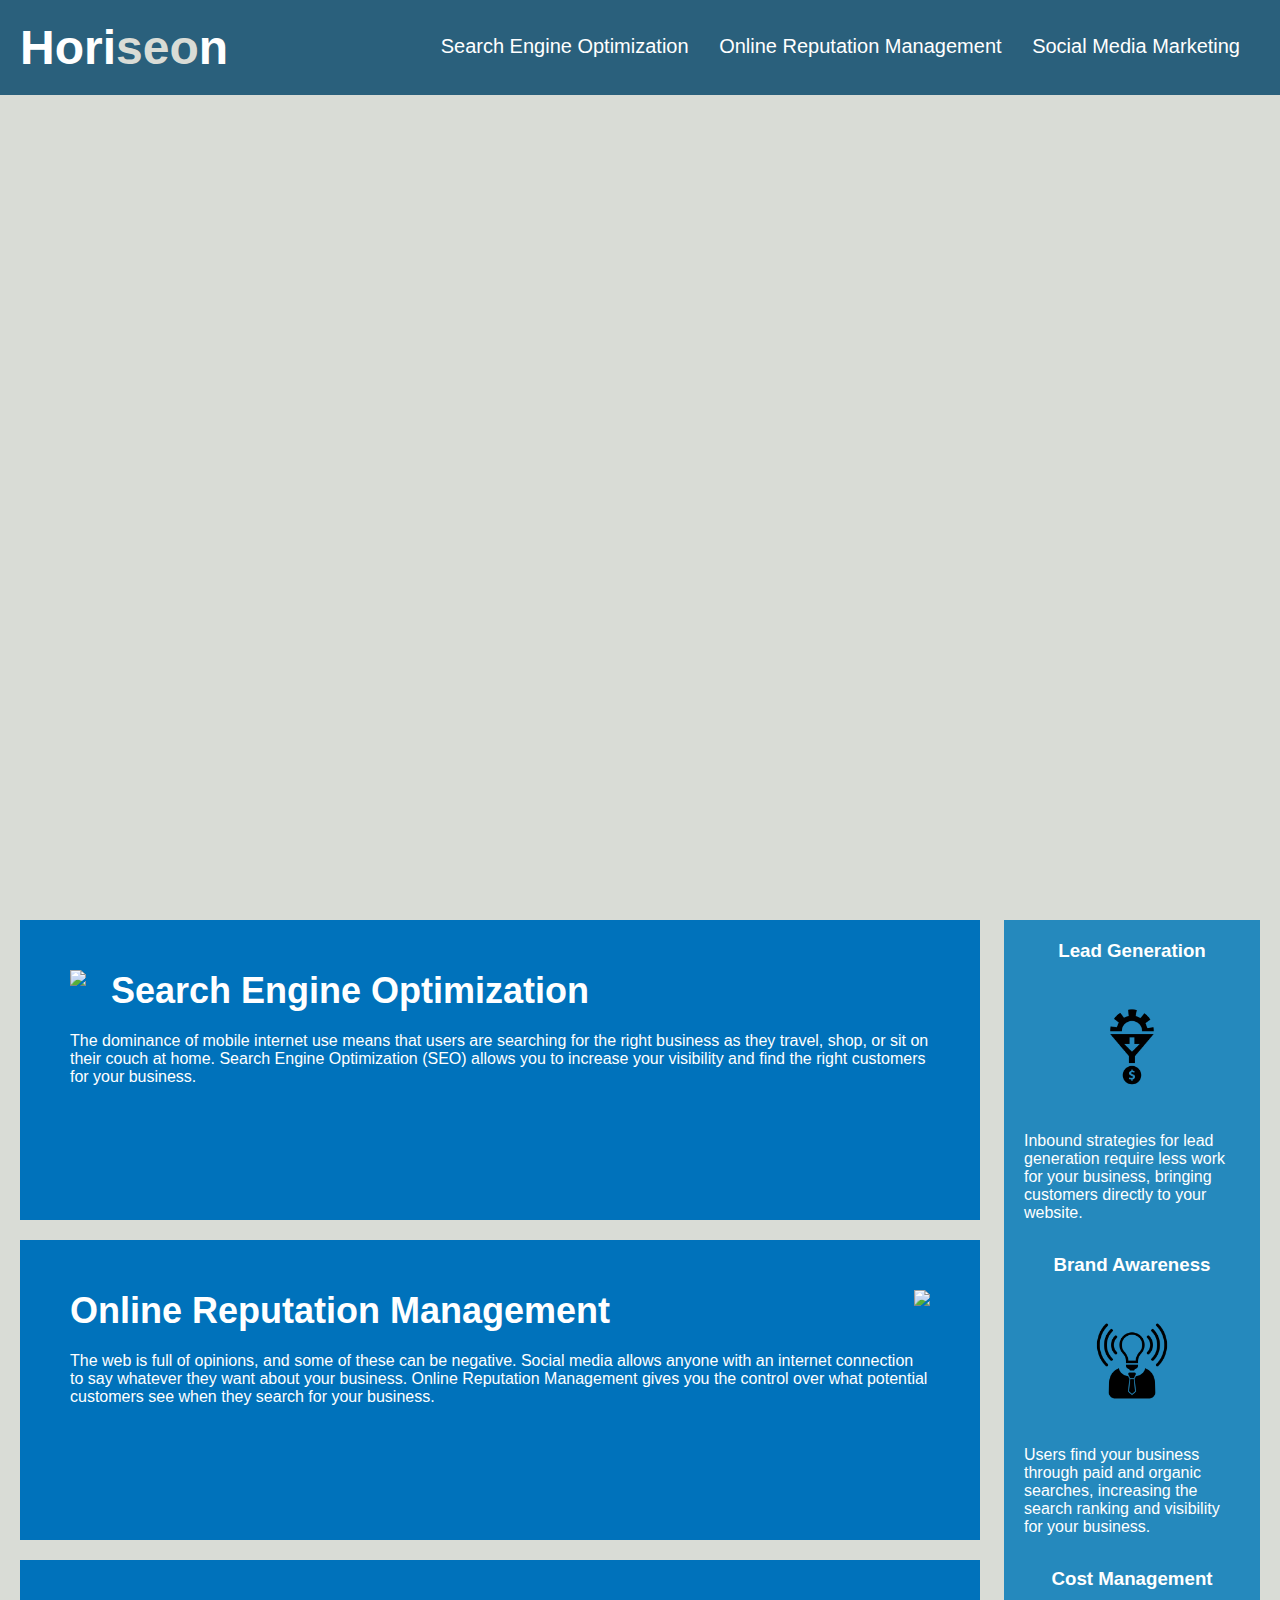
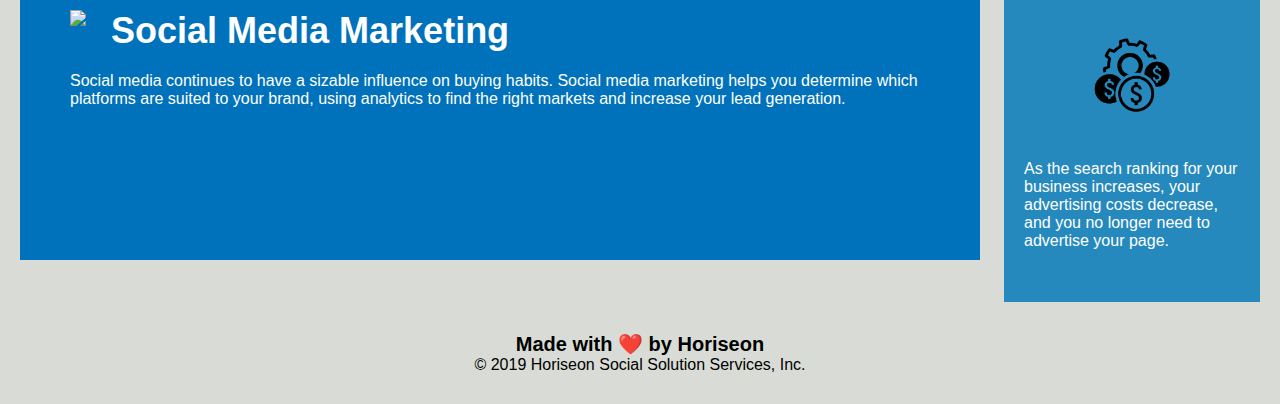
==== index.html @ 726ba1cc "hero edits" ====
<!DOCTYPE html>
<html lang="en">

<head>

    <meta charset="UTF-8" />
    <title>Horiseon</title>
    <link rel="stylesheet" href="./assets/css/style.css" />

</head>

<body>

    <!-- Header section -->

    <header>

        <h1>
            Hori<span class="seo">seo</span>n
        </h1>

        <nav>

            <ul>
                <li>
                    <a href="#search-engine-optimization">Search Engine Optimization</a>
                </li>
                <li>
                    <a href="#online-reputation-management">Online Reputation Management</a>
                </li>
                <li>
                    <a href="#social-media-marketing">Social Media Marketing</a>
                </li>
            </ul>

        </nav>
    </header>

<!-- hero section w image -->

    <section class="hero"></section>


    <div class="content">
        <div class="search-engine-optimization">
            <img src="./assets/images/search-engine-optimization.jpg" class="float-left" />
            <h2>Search Engine Optimization</h2>
            <p>
                The dominance of mobile internet use means that users are searching for the right business as they travel, shop, or sit on their couch at home. Search Engine Optimization (SEO) allows you to increase your visibility and find the right customers for your business.
            </p>
        </div>
        <div id="online-reputation-management" class="online-reputation-management">
            <img src="./assets/images/online-reputation-management.jpg" class="float-right" />
            <h2>Online Reputation Management</h2>
            <p>
                The web is full of opinions, and some of these can be negative. Social media allows anyone with an internet connection to say whatever they want about your business. Online Reputation Management gives you the control over what potential customers see when they search for your business.
            </p>
        </div>
        <div id="social-media-marketing" class="social-media-marketing">
            <img src="./assets/images/social-media-marketing.jpg" class="float-left" />
            <h2>Social Media Marketing</h2>
            <p>
                Social media continues to have a sizable influence on buying habits. Social media marketing helps you determine which platforms are suited to your brand, using analytics to find the right markets and increase your lead generation.
            </p>
        </div>
    </div>


    <div class="benefits">
        <div class="benefit-lead">
            <h3>Lead Generation</h3>
            <img src="./assets/images/lead-generation.png" />
            <p>
                Inbound strategies for lead generation require less work for your business, bringing customers directly to your website.
            </p>
        </div>
        <div class="benefit-brand">
            <h3>Brand Awareness</h3>
            <img src="./assets/images/brand-awareness.png" />
            <p>
                Users find your business through paid and organic searches, increasing the search ranking and visibility for your business.
            </p>
        </div>
        <div class="benefit-cost">
            <h3>Cost Management</h3>
            <img src="./assets/images/cost-management.png"></img>
            <p>
                As the search ranking for your business increases, your advertising costs decrease, and you no longer need to advertise your page.
            </p>
        </div>
    </div>


    <div class="footer">
        <h2>Made with ❤️️ by Horiseon</h2>
        <p>
            &copy; 2019 Horiseon Social Solution Services, Inc.
        </p>
    </div>


</body>

</html>
---- assets/css/style.css ----
* {
    box-sizing: border-box;
    padding: 0;
    margin: 0;
}

body {
    background-color: #d9dcd6;
}


/* header start */

header {
    padding: 20px;
    font-family: 'Trebuchet MS', 'Lucida Sans Unicode', 'Lucida Grande', 'Lucida Sans', Arial, sans-serif;
    background-color: #2a607c;
    color: #ffffff;
}

header h1 {
    display: inline-block;
    font-size: 48px;
}

header h1 .seo {
    color: #d9dcd6;
}

header nav {
    padding-top: 15px;
    margin-right: 20px;
    float: right;
    font-family: 'Gill Sans', 'Gill Sans MT', Calibri, 'Trebuchet MS', sans-serif;
    font-size: 20px;
}

header nav ul {
    list-style-type: none;
}

header nav ul li {
    display: inline-block;
    margin-left: 25px;
}
/* end header */

a {
    color: #ffffff;
    text-decoration: none;
}

p {
    font-size: 16px;
}

/* hero section start */
.hero {
    height: 800px;
    width: 100%;
    margin-bottom: 25px;
    background-image: url("../images/digital-marketing-meeting.jpg");
    background-size: cover;
    background-position: center;
}
/* end hero */

.float-left {
    float: left;
    margin-right: 25px;
}

.float-right {
    float: right;
    margin-left: 25px;
}

.content {
    width: 75%;
    display: inline-block;
    margin-left: 20px;
}

.benefits {
    margin-right: 20px;
    padding: 20px;
    clear: both;
    float: right;
    width: 20%;
    height: 100%;
    font-family: 'Gill Sans', 'Gill Sans MT', Calibri, 'Trebuchet MS', sans-serif;
    background-color: #2589bd;
}

.benefit-lead {
    margin-bottom: 32px;
    color: #ffffff;
}

.benefit-brand {
    margin-bottom: 32px;
    color: #ffffff;
}

.benefit-cost {
    margin-bottom: 32px;
    color: #ffffff;
}

.benefit-lead h3 {
    margin-bottom: 10px;
    text-align: center;
}

.benefit-brand h3 {
    margin-bottom: 10px;
    text-align: center;
}

.benefit-cost h3 {
    margin-bottom: 10px;
    text-align: center;
}

.benefit-lead img {
    display: block;
    margin: 10px auto;
    max-width: 150px;
}

.benefit-brand img {
    display: block;
    margin: 10px auto;
    max-width: 150px;
}

.benefit-cost img {
    display: block;
    margin: 10px auto;
    max-width: 150px;
}

.search-engine-optimization {
    margin-bottom: 20px;
    padding: 50px;
    height: 300px;
    font-family: 'Gill Sans', 'Gill Sans MT', Calibri, 'Trebuchet MS', sans-serif;
    background-color: #0072bb;
    color: #ffffff;
}

.online-reputation-management {
    margin-bottom: 20px;
    padding: 50px;
    height: 300px;
    font-family: 'Gill Sans', 'Gill Sans MT', Calibri, 'Trebuchet MS', sans-serif;
    background-color: #0072bb;
    color: #ffffff;
}

.social-media-marketing {
    margin-bottom: 20px;
    padding: 50px;
    height: 300px;
    font-family: 'Gill Sans', 'Gill Sans MT', Calibri, 'Trebuchet MS', sans-serif;
    background-color: #0072bb;
    color: #ffffff;
}

.search-engine-optimization img {
    max-height: 200px;
}

.online-reputation-management img {
    max-height: 200px;
}

.social-media-marketing img {
    max-height: 200px;
}

.search-engine-optimization h2 {
    margin-bottom: 20px;
    font-size: 36px;
}

.online-reputation-management h2 {
    margin-bottom: 20px;
    font-size: 36px;
}

.social-media-marketing h2 {
    margin-bottom: 20px;
    font-size: 36px;
}

.footer {
    padding: 30px;
    clear: both;
    font-family: 'Trebuchet MS', 'Lucida Sans Unicode', 'Lucida Grande', 'Lucida Sans', Arial, sans-serif;
    text-align: center;
}

.footer h2 {
    font-size: 20px;
}
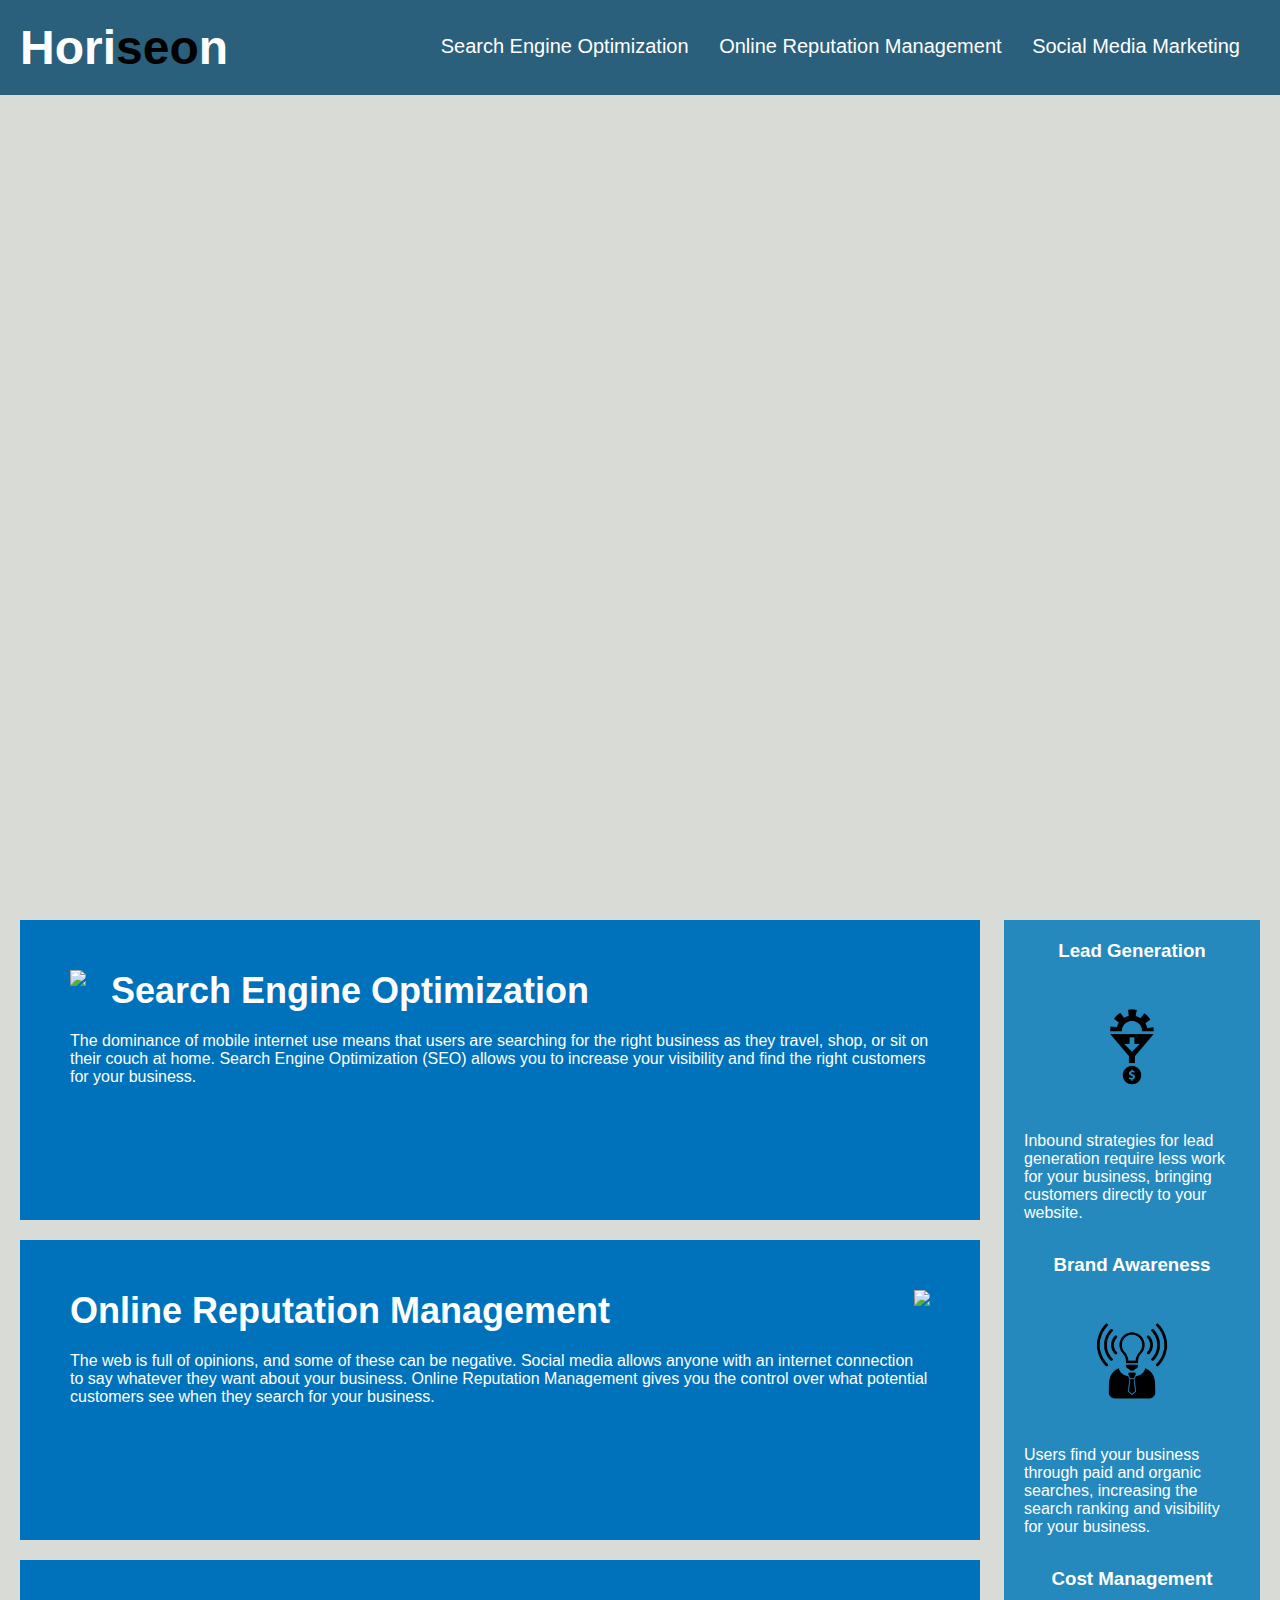
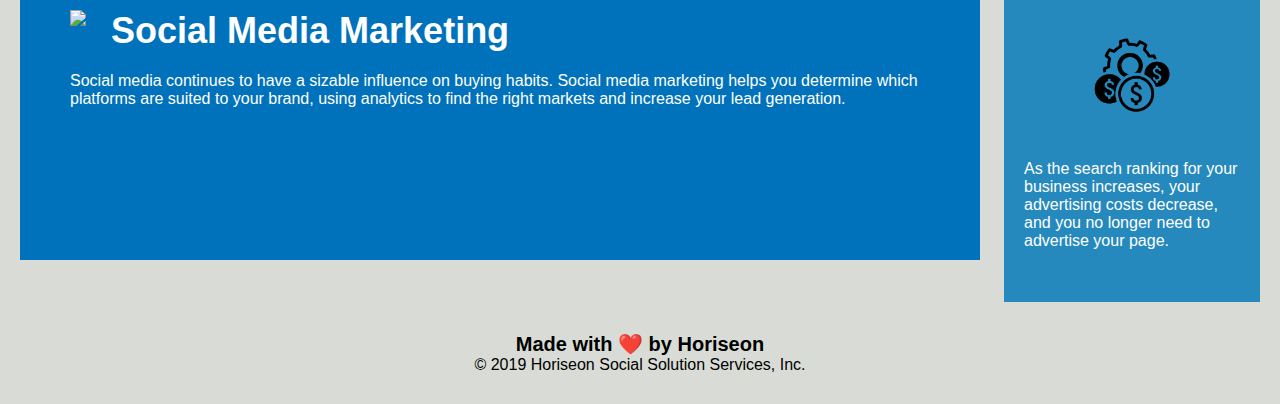
==== commit bd84eae9: "edits to benefits section hmtl & css" ====
--- a/index.html
+++ b/index.html
@@ -12,7 +12,6 @@
 <body>
 
     <!-- Header section -->
-
     <header>
 
         <h1>
@@ -40,22 +39,25 @@
 
     <section class="hero"></section>
 
+<!-- content section -->
+    <section class="content">
 
-    <div class="content">
-        <div class="search-engine-optimization">
+        <article id="search-engine-optimization"  class="search-engine-optimization">
             <img src="./assets/images/search-engine-optimization.jpg" class="float-left" />
             <h2>Search Engine Optimization</h2>
             <p>
                 The dominance of mobile internet use means that users are searching for the right business as they travel, shop, or sit on their couch at home. Search Engine Optimization (SEO) allows you to increase your visibility and find the right customers for your business.
             </p>
-        </div>
-        <div id="online-reputation-management" class="online-reputation-management">
+        </article>
+
+        <article id="online-reputation-management" class="online-reputation-management">
             <img src="./assets/images/online-reputation-management.jpg" class="float-right" />
             <h2>Online Reputation Management</h2>
             <p>
                 The web is full of opinions, and some of these can be negative. Social media allows anyone with an internet connection to say whatever they want about your business. Online Reputation Management gives you the control over what potential customers see when they search for your business.
             </p>
-        </div>
+        </article>
+
         <div id="social-media-marketing" class="social-media-marketing">
             <img src="./assets/images/social-media-marketing.jpg" class="float-left" />
             <h2>Social Media Marketing</h2>
@@ -63,10 +65,12 @@
                 Social media continues to have a sizable influence on buying habits. Social media marketing helps you determine which platforms are suited to your brand, using analytics to find the right markets and increase your lead generation.
             </p>
         </div>
-    </div>
 
+    </section>
 
-    <div class="benefits">
+<!-- Benefit section -->
+    <section class="benefits">
+
         <div class="benefit-lead">
             <h3>Lead Generation</h3>
             <img src="./assets/images/lead-generation.png" />
@@ -74,6 +78,7 @@
                 Inbound strategies for lead generation require less work for your business, bringing customers directly to your website.
             </p>
         </div>
+
         <div class="benefit-brand">
             <h3>Brand Awareness</h3>
             <img src="./assets/images/brand-awareness.png" />
@@ -81,6 +86,7 @@
                 Users find your business through paid and organic searches, increasing the search ranking and visibility for your business.
             </p>
         </div>
+
         <div class="benefit-cost">
             <h3>Cost Management</h3>
             <img src="./assets/images/cost-management.png"></img>
@@ -88,9 +94,10 @@
                 As the search ranking for your business increases, your advertising costs decrease, and you no longer need to advertise your page.
             </p>
         </div>
-    </div>
 
+    </section>
 
+<!-- Footer here -->
     <div class="footer">
         <h2>Made with ❤️️ by Horiseon</h2>
         <p>
--- a/assets/css/style.css
+++ b/assets/css/style.css
@@ -8,9 +8,17 @@
     background-color: #d9dcd6;
 }
 
+a {
+    color: #ffffff;
+    text-decoration: none;
+}
+
+p {
+    font-size: 16px;
+}
+
 
 /* header start */
-
 header {
     padding: 20px;
     font-family: 'Trebuchet MS', 'Lucida Sans Unicode', 'Lucida Grande', 'Lucida Sans', Arial, sans-serif;
@@ -24,7 +32,7 @@
 }
 
 header h1 .seo {
-    color: #d9dcd6;
+    color: black;
 }
 
 header nav {
@@ -45,14 +53,6 @@
 }
 /* end header */
 
-a {
-    color: #ffffff;
-    text-decoration: none;
-}
-
-p {
-    font-size: 16px;
-}
 
 /* hero section start */
 .hero {
@@ -65,22 +65,81 @@
 }
 /* end hero */
 
-.float-left {
-    float: left;
-    margin-right: 25px;
-}
-
-.float-right {
-    float: right;
-    margin-left: 25px;
-}
-
+
+/* content starts here */
 .content {
     width: 75%;
     display: inline-block;
     margin-left: 20px;
 }
 
+.float-left {
+    float: left;
+    margin-right: 25px;
+}
+
+.float-right {
+    float: right;
+    margin-left: 25px;
+}
+
+.search-engine-optimization {
+    margin-bottom: 20px;
+    padding: 50px;
+    height: 300px;
+    font-family: 'Gill Sans', 'Gill Sans MT', Calibri, 'Trebuchet MS', sans-serif;
+    background-color: #0072bb;
+    color: #ffffff;
+}
+
+.search-engine-optimization img {
+    max-height: 200px;
+}
+
+.search-engine-optimization h2 {
+    margin-bottom: 20px;
+    font-size: 36px;
+}
+
+.online-reputation-management {
+    margin-bottom: 20px;
+    padding: 50px;
+    height: 300px;
+    font-family: 'Gill Sans', 'Gill Sans MT', Calibri, 'Trebuchet MS', sans-serif;
+    background-color: #0072bb;
+    color: #ffffff;
+}
+
+.online-reputation-management img {
+    max-height: 200px;
+}
+
+.online-reputation-management h2 {
+    margin-bottom: 20px;
+    font-size: 36px;
+}
+
+.social-media-marketing {
+    margin-bottom: 20px;
+    padding: 50px;
+    height: 300px;
+    font-family: 'Gill Sans', 'Gill Sans MT', Calibri, 'Trebuchet MS', sans-serif;
+    background-color: #0072bb;
+    color: #ffffff;
+}
+
+.social-media-marketing img {
+    max-height: 200px;
+}
+
+.social-media-marketing h2 {
+    margin-bottom: 20px;
+    font-size: 36px;
+}
+/* end content */
+
+
+/* start benefits sect. */
 .benefits {
     margin-right: 20px;
     padding: 20px;
@@ -97,27 +156,7 @@
     color: #ffffff;
 }
 
-.benefit-brand {
-    margin-bottom: 32px;
-    color: #ffffff;
-}
-
-.benefit-cost {
-    margin-bottom: 32px;
-    color: #ffffff;
-}
-
 .benefit-lead h3 {
-    margin-bottom: 10px;
-    text-align: center;
-}
-
-.benefit-brand h3 {
-    margin-bottom: 10px;
-    text-align: center;
-}
-
-.benefit-cost h3 {
     margin-bottom: 10px;
     text-align: center;
 }
@@ -128,72 +167,40 @@
     max-width: 150px;
 }
 
+.benefit-brand {
+    margin-bottom: 32px;
+    color: #ffffff;
+}
+
+.benefit-brand h3 {
+    margin-bottom: 10px;
+    text-align: center;
+}
+
 .benefit-brand img {
     display: block;
     margin: 10px auto;
     max-width: 150px;
 }
 
+.benefit-cost {
+    margin-bottom: 32px;
+    color: #ffffff;
+}
+
+.benefit-cost h3 {
+    margin-bottom: 10px;
+    text-align: center;
+}
+
 .benefit-cost img {
     display: block;
     margin: 10px auto;
     max-width: 150px;
 }
-
-.search-engine-optimization {
-    margin-bottom: 20px;
-    padding: 50px;
-    height: 300px;
-    font-family: 'Gill Sans', 'Gill Sans MT', Calibri, 'Trebuchet MS', sans-serif;
-    background-color: #0072bb;
-    color: #ffffff;
-}
-
-.online-reputation-management {
-    margin-bottom: 20px;
-    padding: 50px;
-    height: 300px;
-    font-family: 'Gill Sans', 'Gill Sans MT', Calibri, 'Trebuchet MS', sans-serif;
-    background-color: #0072bb;
-    color: #ffffff;
-}
-
-.social-media-marketing {
-    margin-bottom: 20px;
-    padding: 50px;
-    height: 300px;
-    font-family: 'Gill Sans', 'Gill Sans MT', Calibri, 'Trebuchet MS', sans-serif;
-    background-color: #0072bb;
-    color: #ffffff;
-}
-
-.search-engine-optimization img {
-    max-height: 200px;
-}
-
-.online-reputation-management img {
-    max-height: 200px;
-}
-
-.social-media-marketing img {
-    max-height: 200px;
-}
-
-.search-engine-optimization h2 {
-    margin-bottom: 20px;
-    font-size: 36px;
-}
-
-.online-reputation-management h2 {
-    margin-bottom: 20px;
-    font-size: 36px;
-}
-
-.social-media-marketing h2 {
-    margin-bottom: 20px;
-    font-size: 36px;
-}
-
+/* end benefit */
+
+/* start footer */
 .footer {
     padding: 30px;
     clear: both;
@@ -204,3 +211,4 @@
 .footer h2 {
     font-size: 20px;
 }
+/* end footer */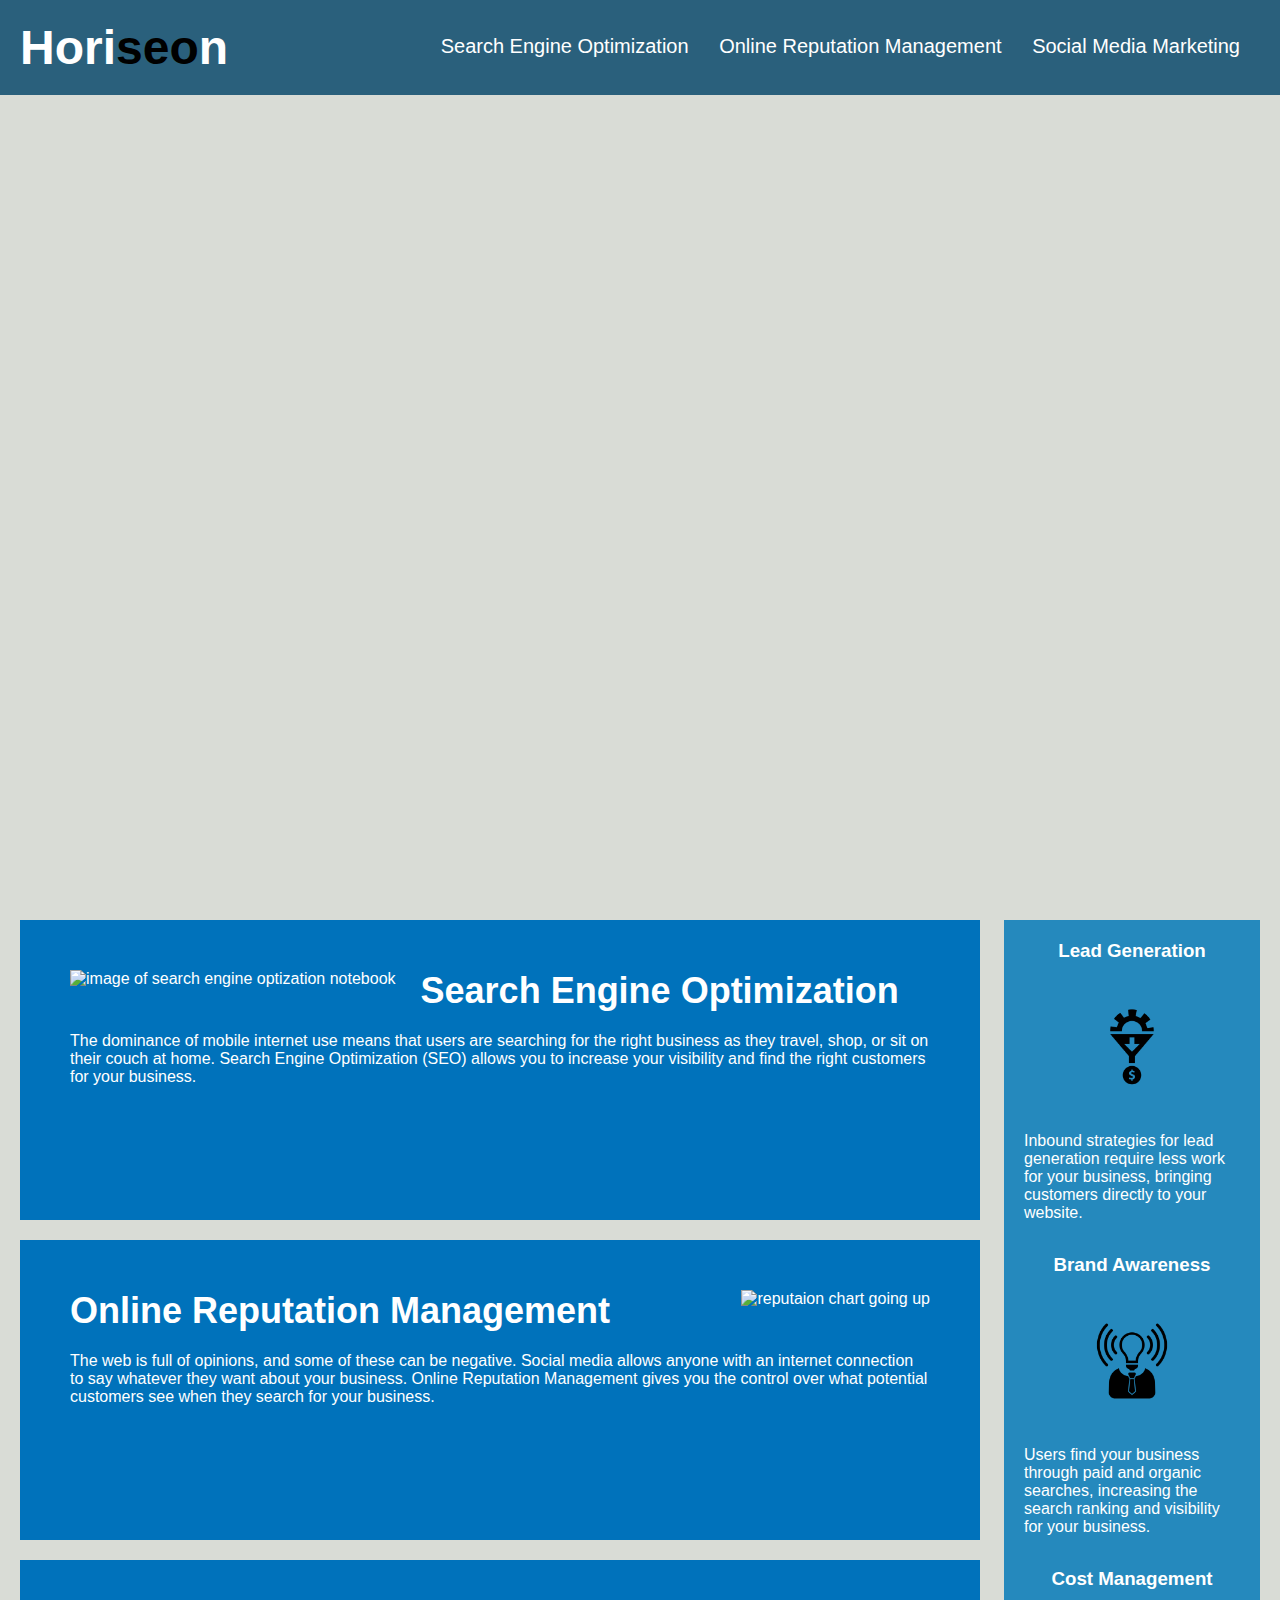
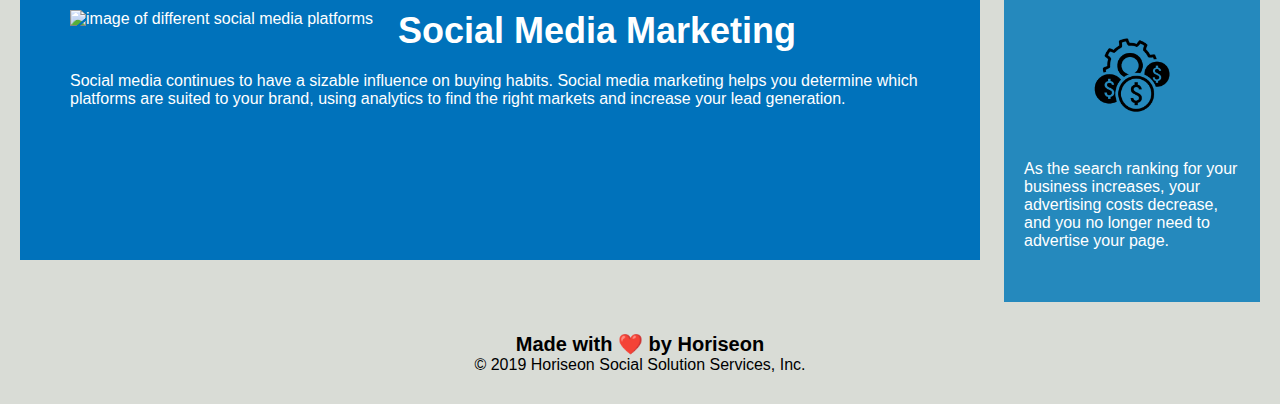
==== commit 6eff880f: "added alt to images in content section" ====
--- a/index.html
+++ b/index.html
@@ -43,7 +43,7 @@
     <section class="content">
 
         <article id="search-engine-optimization"  class="search-engine-optimization">
-            <img src="./assets/images/search-engine-optimization.jpg" class="float-left" />
+            <img src="./assets/images/search-engine-optimization.jpg" alt="image of search engine optization notebook" class="float-left" />
             <h2>Search Engine Optimization</h2>
             <p>
                 The dominance of mobile internet use means that users are searching for the right business as they travel, shop, or sit on their couch at home. Search Engine Optimization (SEO) allows you to increase your visibility and find the right customers for your business.
@@ -51,20 +51,20 @@
         </article>
 
         <article id="online-reputation-management" class="online-reputation-management">
-            <img src="./assets/images/online-reputation-management.jpg" class="float-right" />
+            <img src="./assets/images/online-reputation-management.jpg" alt="reputaion chart going up" class="float-right" />
             <h2>Online Reputation Management</h2>
             <p>
                 The web is full of opinions, and some of these can be negative. Social media allows anyone with an internet connection to say whatever they want about your business. Online Reputation Management gives you the control over what potential customers see when they search for your business.
             </p>
         </article>
 
-        <div id="social-media-marketing" class="social-media-marketing">
-            <img src="./assets/images/social-media-marketing.jpg" class="float-left" />
+        <article id="social-media-marketing" class="social-media-marketing">
+            <img src="./assets/images/social-media-marketing.jpg" alt="image of different social media platforms" class="float-left" />
             <h2>Social Media Marketing</h2>
             <p>
                 Social media continues to have a sizable influence on buying habits. Social media marketing helps you determine which platforms are suited to your brand, using analytics to find the right markets and increase your lead generation.
             </p>
-        </div>
+        </article>
 
     </section>
 
@@ -73,7 +73,7 @@
 
         <div class="benefit-lead">
             <h3>Lead Generation</h3>
-            <img src="./assets/images/lead-generation.png" />
+            <img src="./assets/images/lead-generation.png" alt="" />
             <p>
                 Inbound strategies for lead generation require less work for your business, bringing customers directly to your website.
             </p>
@@ -81,7 +81,7 @@
 
         <div class="benefit-brand">
             <h3>Brand Awareness</h3>
-            <img src="./assets/images/brand-awareness.png" />
+            <img src="./assets/images/brand-awareness.png" alt="" />
             <p>
                 Users find your business through paid and organic searches, increasing the search ranking and visibility for your business.
             </p>
@@ -89,7 +89,7 @@
 
         <div class="benefit-cost">
             <h3>Cost Management</h3>
-            <img src="./assets/images/cost-management.png"></img>
+            <img src="./assets/images/cost-management.png" alt="" />
             <p>
                 As the search ranking for your business increases, your advertising costs decrease, and you no longer need to advertise your page.
             </p>
